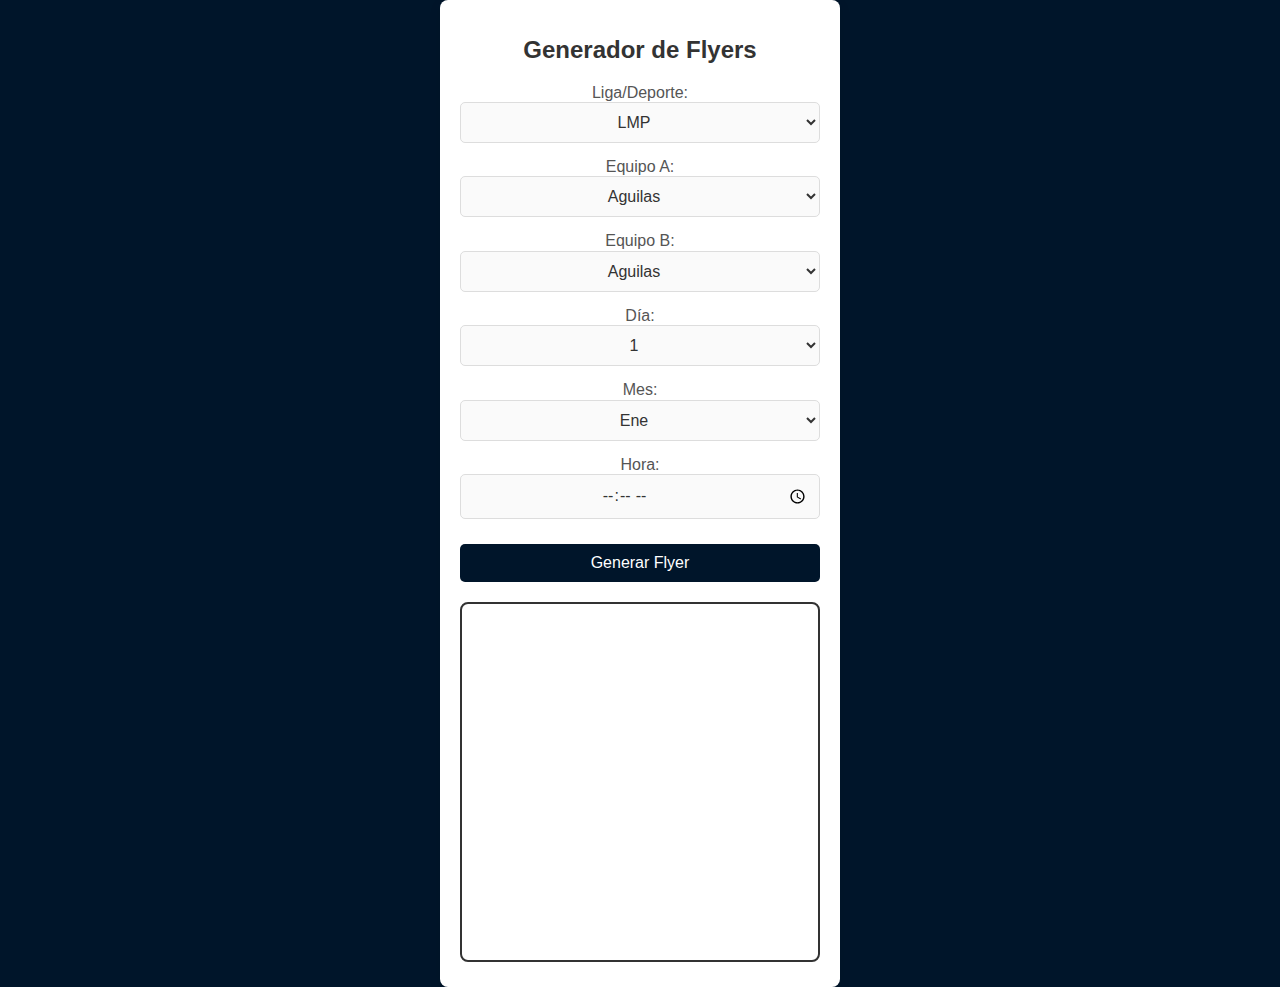
==== index.html @ b52040b0 "Firts Update" ====
<!DOCTYPE html>
<html lang="en">
<head>
  <meta charset="UTF-8">
  <meta name="viewport" content="width=device-width, initial-scale=1.0">
  <title>Generador de Flyers de Partidos</title>
  <link rel="stylesheet" href="styles/normalize.css">
  <link rel="stylesheet" href="styles/styles.css">
</head>
<body>
  <div class="container">
    <h1>Generador de Flyers</h1>
    <form id="matchForm">
      <div>
        <label for="league">Liga/Deporte:</label>
        <select id="league" name="league">
          <option value="LMP">LMP</option>
        </select>
      </div>
      <div>
        <label for="teamA">Equipo A:</label>
        <select id="teamA" name="teamA"></select>
      </div>
      <div>
        <label for="teamB">Equipo B:</label>
        <select id="teamB" name="teamB"></select>
      </div>
      <div>
        <label for="matchDay">Día:</label>
        <select id="matchDay" name="matchDay">
          <!-- Generar opciones de días dinámicamente en JavaScript -->
        </select>
      </div>
      <div>
        <label for="matchMonth">Mes:</label>
        <select id="matchMonth" name="matchMonth">
          <option value="Ene">Ene</option>
          <option value="Feb">Feb</option>
          <option value="Mar">Mar</option>
          <option value="Abr">Abr</option>
          <option value="May">May</option>
          <option value="Jun">Jun</option>
          <option value="Jul">Jul</option>
          <option value="Ago">Ago</option>
          <option value="Sep">Sep</option>
          <option value="Oct">Oct</option>
          <option value="Nov">Nov</option>
          <option value="Dic">Dic</option>
        </select>
      </div>
      <div>
        <label for="matchTime">Hora:</label>
        <input type="time" id="matchTime" required>
      </div>
      <button type="submit">Generar Flyer</button>
    </form>
    <canvas id="flyerCanvas" width="1080" height="1080"></canvas>
    <button id="downloadBtn" style="display:none;">Descargar Flyer</button>
  </div>  
  <script src="js/index.js"></script>
</body>
</html>
---- styles/styles.css ----
* {
  margin: 0;
  padding: 0;
  box-sizing: border-box;
}

body {
  font-family: Arial, sans-serif;
  background-color: #00152A;
  display: flex;
  justify-content: center;
  align-items: center;
  min-height: 100vh;
}

.container {
  text-align: center;
  max-width: 400px;
  width: 90%;
  background-color: #ffffff;
  padding: 20px;
  border-radius: 8px;
  box-shadow: 0px 4px 12px rgba(0, 0, 0, 0.1);
}

h1 {
  margin-bottom: 20px;
  font-size: 1.5em;
  color: #333;
}

form {
  display: flex;
  flex-direction: column;
  align-items: center;
}

form div {
  margin-bottom: 15px;
  width: 100%;
}

label {
  font-size: 16px;
  margin-bottom: 5px;
  color: #555;
}

select, input[type="time"] {
  padding: 10px;
  font-size: 16px;
  width: 100%;
  border: 1px solid #ddd;
  border-radius: 5px;
  background-color: #fafafa;
  color: #333;
  text-align: center;
}

button {
  padding: 10px 20px;
  background-color: #00152A;
  color: white;
  border: none;
  border-radius: 5px;
  cursor: pointer;
  font-size: 16px;
  width: 100%;
  margin-top: 10px;
}

button:hover {
  background-color: #012D4A;
}

/* Canvas responsive */
canvas {
  margin-top: 20px;
  border: 2px solid #333;
  width: 100%;
  height: auto;
  max-width: 600px; /* Se adapta a la pantalla, pero no supera los 600px en ancho */
  border-radius: 8px;
}

/* Botón de descarga centrado */
#downloadBtn {
  margin-top: 20px;
  width: 100%;
  padding: 10px 20px;
}
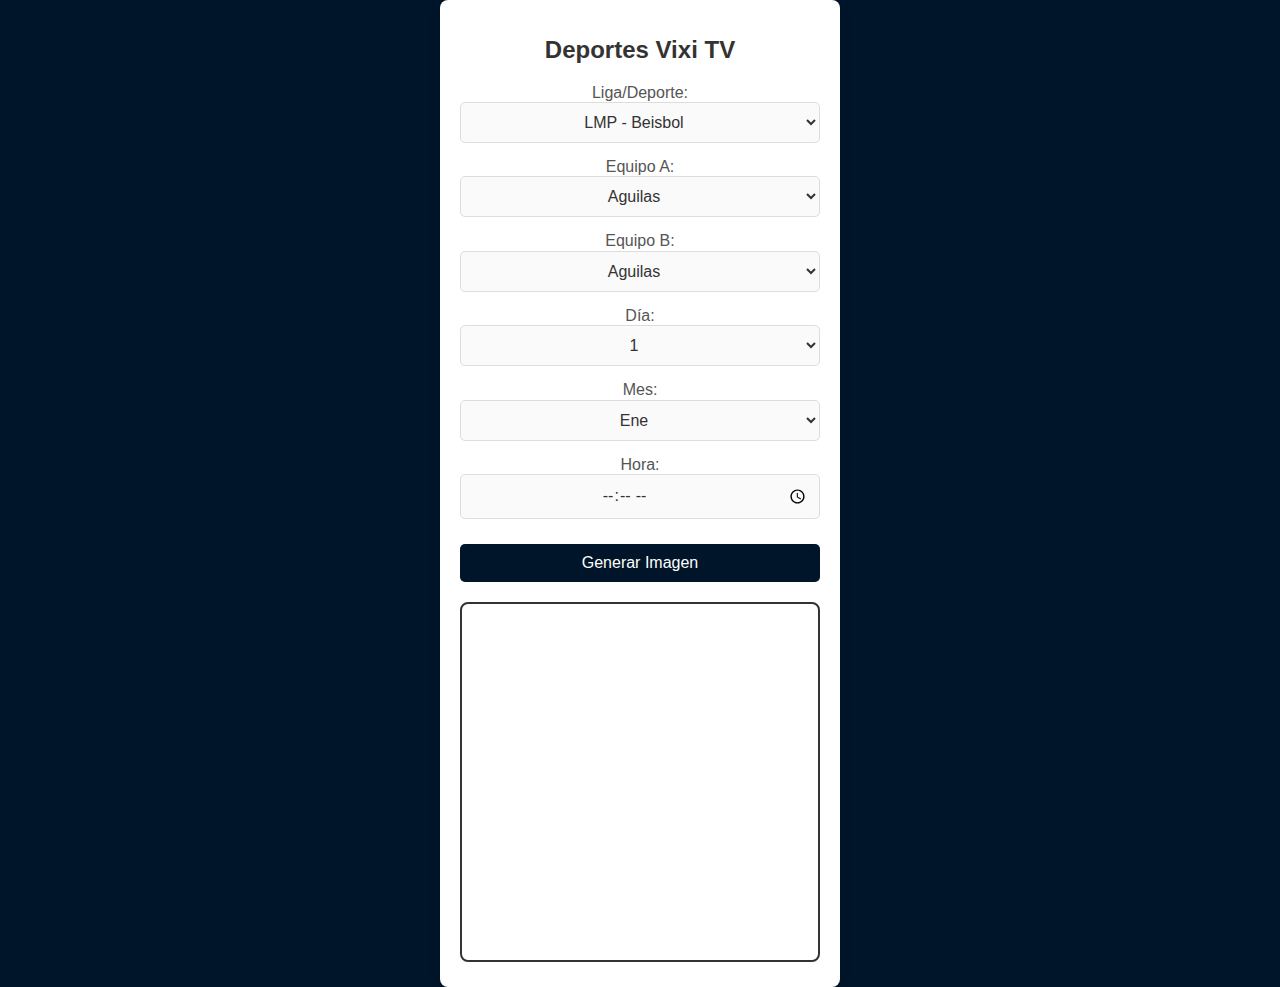
==== commit 4efd475a: "Text Update" ====
--- a/index.html
+++ b/index.html
@@ -1,62 +1,72 @@
 <!DOCTYPE html>
 <html lang="en">
-<head>
-  <meta charset="UTF-8">
-  <meta name="viewport" content="width=device-width, initial-scale=1.0">
-  <title>Generador de Flyers de Partidos</title>
-  <link rel="stylesheet" href="styles/normalize.css">
-  <link rel="stylesheet" href="styles/styles.css">
-</head>
-<body>
-  <div class="container">
-    <h1>Generador de Flyers</h1>
-    <form id="matchForm">
-      <div>
-        <label for="league">Liga/Deporte:</label>
-        <select id="league" name="league">
-          <option value="LMP">LMP</option>
-        </select>
-      </div>
-      <div>
-        <label for="teamA">Equipo A:</label>
-        <select id="teamA" name="teamA"></select>
-      </div>
-      <div>
-        <label for="teamB">Equipo B:</label>
-        <select id="teamB" name="teamB"></select>
-      </div>
-      <div>
-        <label for="matchDay">Día:</label>
-        <select id="matchDay" name="matchDay">
-          <!-- Generar opciones de días dinámicamente en JavaScript -->
-        </select>
-      </div>
-      <div>
-        <label for="matchMonth">Mes:</label>
-        <select id="matchMonth" name="matchMonth">
-          <option value="Ene">Ene</option>
-          <option value="Feb">Feb</option>
-          <option value="Mar">Mar</option>
-          <option value="Abr">Abr</option>
-          <option value="May">May</option>
-          <option value="Jun">Jun</option>
-          <option value="Jul">Jul</option>
-          <option value="Ago">Ago</option>
-          <option value="Sep">Sep</option>
-          <option value="Oct">Oct</option>
-          <option value="Nov">Nov</option>
-          <option value="Dic">Dic</option>
-        </select>
-      </div>
-      <div>
-        <label for="matchTime">Hora:</label>
-        <input type="time" id="matchTime" required>
-      </div>
-      <button type="submit">Generar Flyer</button>
-    </form>
-    <canvas id="flyerCanvas" width="1080" height="1080"></canvas>
-    <button id="downloadBtn" style="display:none;">Descargar Flyer</button>
-  </div>  
-  <script src="js/index.js"></script>
-</body>
+  <head>
+    <meta charset="UTF-8" />
+    <meta name="viewport" content="width=device-width, initial-scale=1.0" />
+    <title>Generador de Flyers de Partidos</title>
+    <link rel="preconnect" href="https://fonts.googleapis.com" />
+    <link rel="preconnect" href="https://fonts.gstatic.com" crossorigin />
+    <link
+      href="https://fonts.googleapis.com/css2?family=Roboto:wght@100;300;400;500;700;900&display=swap"
+      rel="stylesheet"
+    />
+    <link rel="stylesheet" href="styles/normalize.css" />
+    <link rel="stylesheet" href="styles/styles.css" />
+  </head>
+  <body>
+    <div class="container">
+      <h1>Deportes Vixi TV</h1>
+      <form id="matchForm">
+        <div>
+          <label for="league">Liga/Deporte:</label>
+          <select id="league" name="league">
+            <option value="LMP">LMP - Beisbol</option>
+          </select>
+        </div>
+        <div>
+          <label for="teamA">Equipo A:</label>
+          <select id="teamA" name="teamA"></select>
+        </div>
+        <div>
+          <label for="teamB">Equipo B:</label>
+          <select id="teamB" name="teamB"></select>
+        </div>
+        <div>
+          <label for="matchDay">Día:</label>
+          <select id="matchDay" name="matchDay">
+            <!-- Generar opciones de días dinámicamente en JavaScript -->
+          </select>
+        </div>
+        <div>
+          <label for="matchMonth">Mes:</label>
+          <select id="matchMonth" name="matchMonth">
+            <option value="Ene">Ene</option>
+            <option value="Feb">Feb</option>
+            <option value="Mar">Mar</option>
+            <option value="Abr">Abr</option>
+            <option value="May">May</option>
+            <option value="Jun">Jun</option>
+            <option value="Jul">Jul</option>
+            <option value="Ago">Ago</option>
+            <option value="Sep">Sep</option>
+            <option value="Oct">Oct</option>
+            <option value="Nov">Nov</option>
+            <option value="Dic">Dic</option>
+          </select>
+        </div>
+        <div>
+          <label for="matchTime">Hora:</label>
+          <input type="time" id="matchTime" required />
+        </div>
+        <button type="submit">Generar Imagen</button>
+      </form>
+      <canvas id="flyerCanvas" width="1080" height="1080"></canvas>
+      <button id="downloadBtn" style="display: none">Descargar</button>
+
+      <!-- Campo de texto oculto con el mensaje generado dinámicamente -->
+      <textarea id="dynamicText" style="display: none"></textarea>
+      <button id="copyTextBtn" style="display: none">Copiar Texto</button>
+    </div>
+    <script src="js/index.js"></script>
+  </body>
 </html>
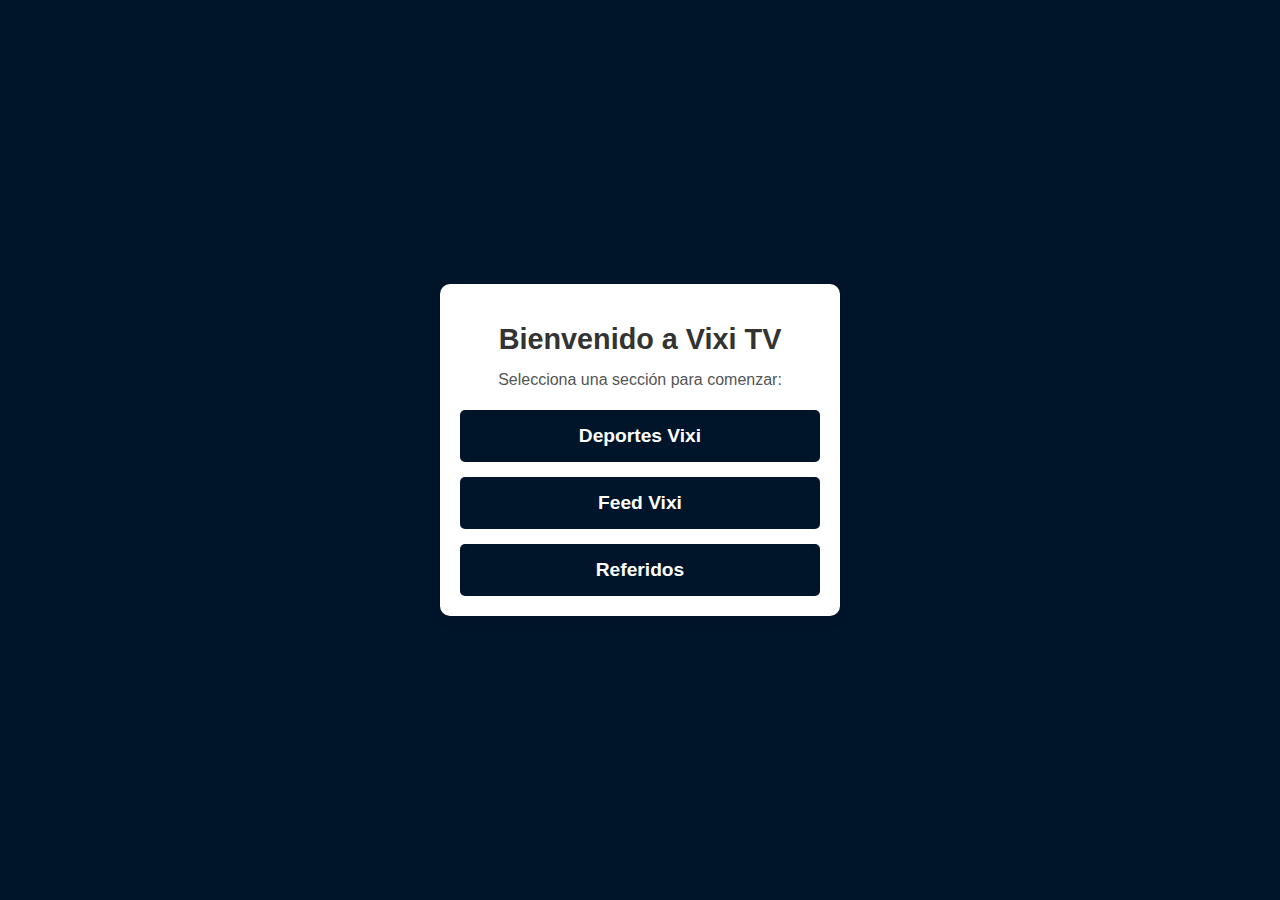
==== commit 37fa75fd: "Update" ====
--- a/index.html
+++ b/index.html
@@ -1,72 +1,94 @@
 <!DOCTYPE html>
-<html lang="en">
+<html lang="es">
   <head>
     <meta charset="UTF-8" />
     <meta name="viewport" content="width=device-width, initial-scale=1.0" />
-    <title>Generador de Flyers de Partidos</title>
-    <link rel="preconnect" href="https://fonts.googleapis.com" />
-    <link rel="preconnect" href="https://fonts.gstatic.com" crossorigin />
-    <link
-      href="https://fonts.googleapis.com/css2?family=Roboto:wght@100;300;400;500;700;900&display=swap"
-      rel="stylesheet"
-    />
-    <link rel="stylesheet" href="styles/normalize.css" />
+    <title>Menú Inicial - Vixi TV</title>
+    <link rel="stylesheet" href="styles/normalize.css">
     <link rel="stylesheet" href="styles/styles.css" />
+
+    <style>
+      /* Reset y estilos base */
+      * {
+        margin: 0;
+        padding: 0;
+        box-sizing: border-box;
+      }
+
+      body {
+        font-family: Arial, sans-serif;
+        background-color: #00152a;
+        color: #ffffff;
+        display: flex;
+        justify-content: center;
+        align-items: center;
+        min-height: 100vh;
+        text-align: center;
+      }
+
+      /* Estilos del contenedor principal del menú */
+      .menu-container {
+        background-color: #ffffff;
+        color: #00152a;
+        padding: 20px;
+        border-radius: 10px;
+        box-shadow: 0px 4px 12px rgba(0, 0, 0, 0.1);
+        width: 90%;
+        max-width: 400px;
+      }
+
+      /* Título del menú */
+      .menu-container h1 {
+        font-size: 1.8em;
+        margin-bottom: 15px;
+        color: #333;
+      }
+
+      /* Descripción del menú */
+      .menu-container p {
+        font-size: 1em;
+        margin-bottom: 20px;
+        color: #555;
+      }
+
+      /* Contenedor de opciones de menú */
+      .menu-options {
+        display: flex;
+        flex-direction: column;
+        gap: 15px;
+      }
+
+      /* Estilos de los enlaces del menú */
+      .menu-link {
+        display: block;
+        padding: 15px;
+        font-size: 1.2em;
+        font-weight: bold;
+        text-decoration: none;
+        color: #ffffff;
+        background-color: #00152a;
+        border-radius: 5px;
+        transition: background-color 0.3s;
+      }
+
+      .menu-link:hover {
+        background-color: #012d4a;
+      }
+
+      .menu-link:active {
+        scale: 0.95;
+      }
+    </style>
   </head>
   <body>
-    <div class="container">
-      <h1>Deportes Vixi TV</h1>
-      <form id="matchForm">
-        <div>
-          <label for="league">Liga/Deporte:</label>
-          <select id="league" name="league">
-            <option value="LMP">LMP - Beisbol</option>
-          </select>
-        </div>
-        <div>
-          <label for="teamA">Equipo A:</label>
-          <select id="teamA" name="teamA"></select>
-        </div>
-        <div>
-          <label for="teamB">Equipo B:</label>
-          <select id="teamB" name="teamB"></select>
-        </div>
-        <div>
-          <label for="matchDay">Día:</label>
-          <select id="matchDay" name="matchDay">
-            <!-- Generar opciones de días dinámicamente en JavaScript -->
-          </select>
-        </div>
-        <div>
-          <label for="matchMonth">Mes:</label>
-          <select id="matchMonth" name="matchMonth">
-            <option value="Ene">Ene</option>
-            <option value="Feb">Feb</option>
-            <option value="Mar">Mar</option>
-            <option value="Abr">Abr</option>
-            <option value="May">May</option>
-            <option value="Jun">Jun</option>
-            <option value="Jul">Jul</option>
-            <option value="Ago">Ago</option>
-            <option value="Sep">Sep</option>
-            <option value="Oct">Oct</option>
-            <option value="Nov">Nov</option>
-            <option value="Dic">Dic</option>
-          </select>
-        </div>
-        <div>
-          <label for="matchTime">Hora:</label>
-          <input type="time" id="matchTime" required />
-        </div>
-        <button type="submit">Generar Imagen</button>
-      </form>
-      <canvas id="flyerCanvas" width="1080" height="1080"></canvas>
-      <button id="downloadBtn" style="display: none">Descargar</button>
-
-      <!-- Campo de texto oculto con el mensaje generado dinámicamente -->
-      <textarea id="dynamicText" style="display: none"></textarea>
-      <button id="copyTextBtn" style="display: none">Copiar Texto</button>
+    <div class="menu-container">
+      <h1>Bienvenido a Vixi TV</h1>
+      <p>Selecciona una sección para comenzar:</p>
+      <div class="menu-options">
+        <a href="deportes.html" class="menu-link">Deportes Vixi</a>
+        <a href="feed.html" class="menu-link">Feed Vixi</a>
+        <a href="referidos.html" class="menu-link">Referidos</a>
+      </div>
     </div>
-    <script src="js/index.js"></script>
   </body>
 </html>
